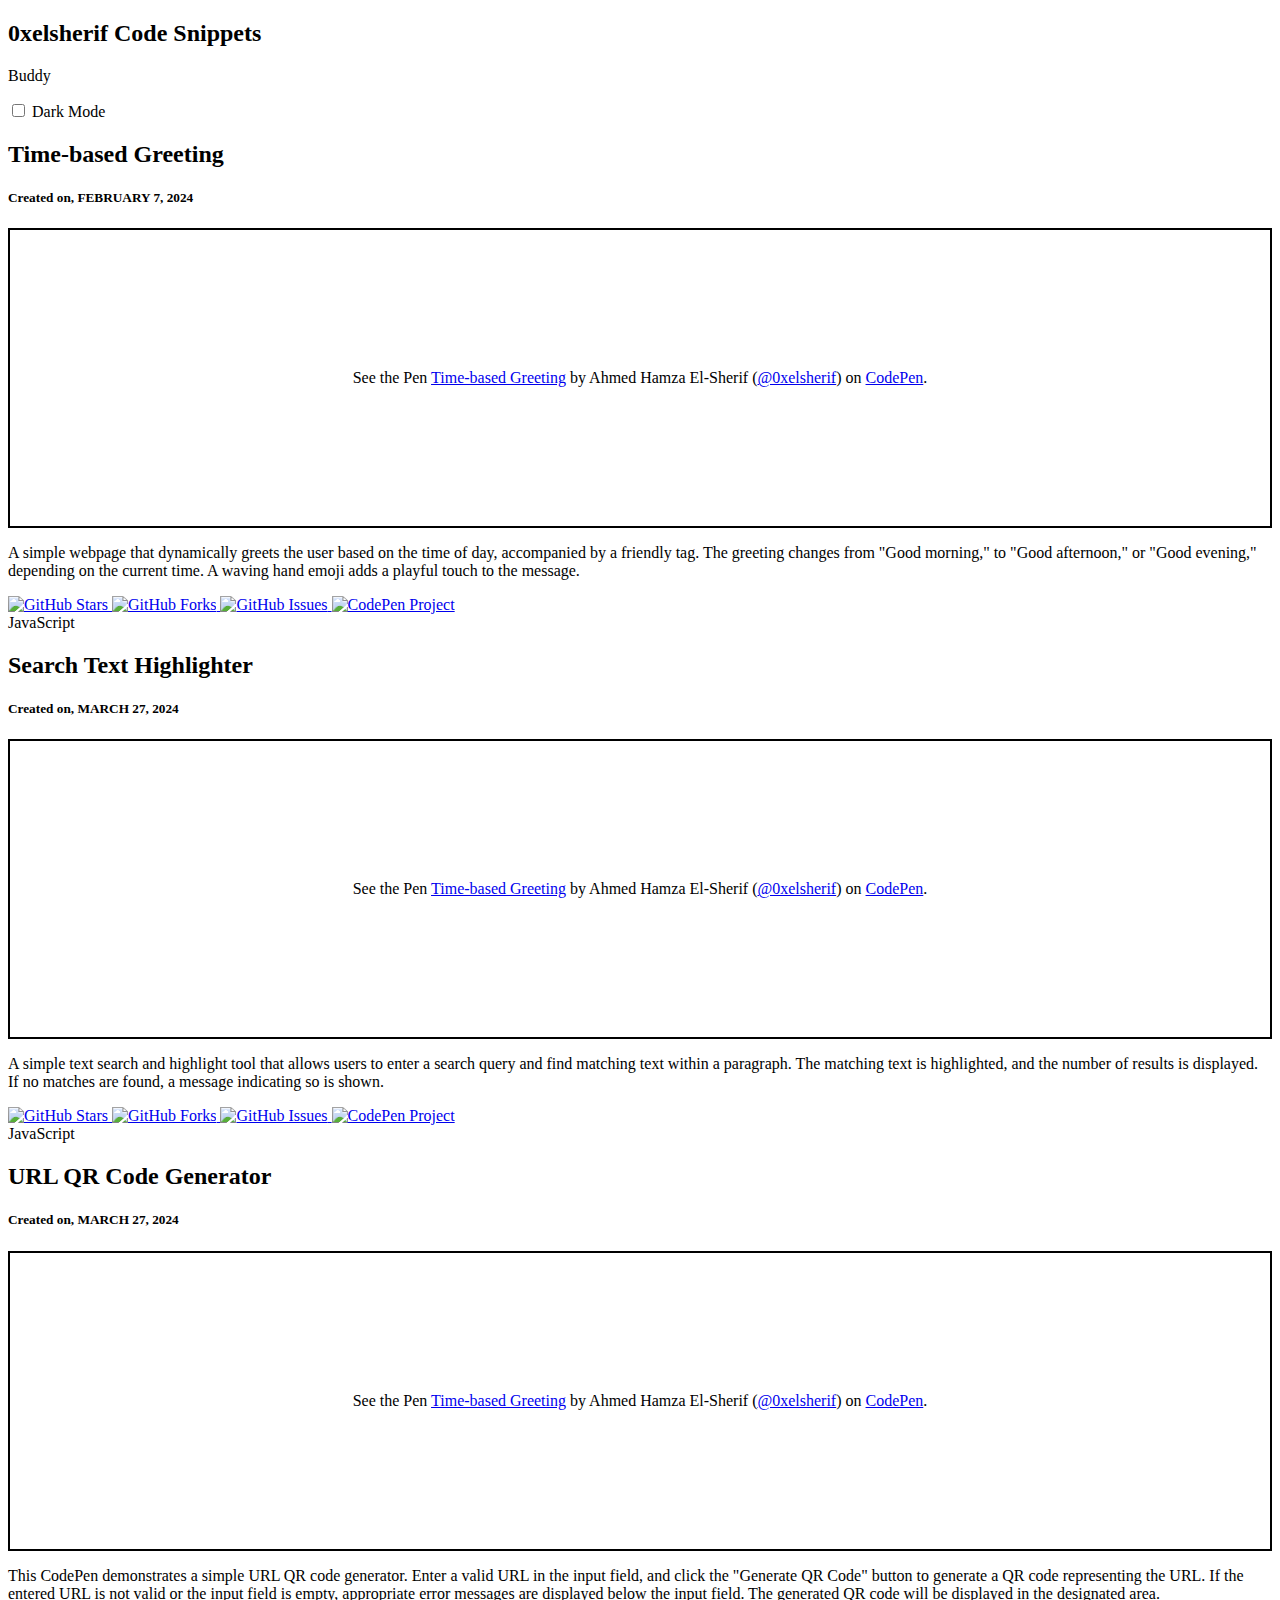
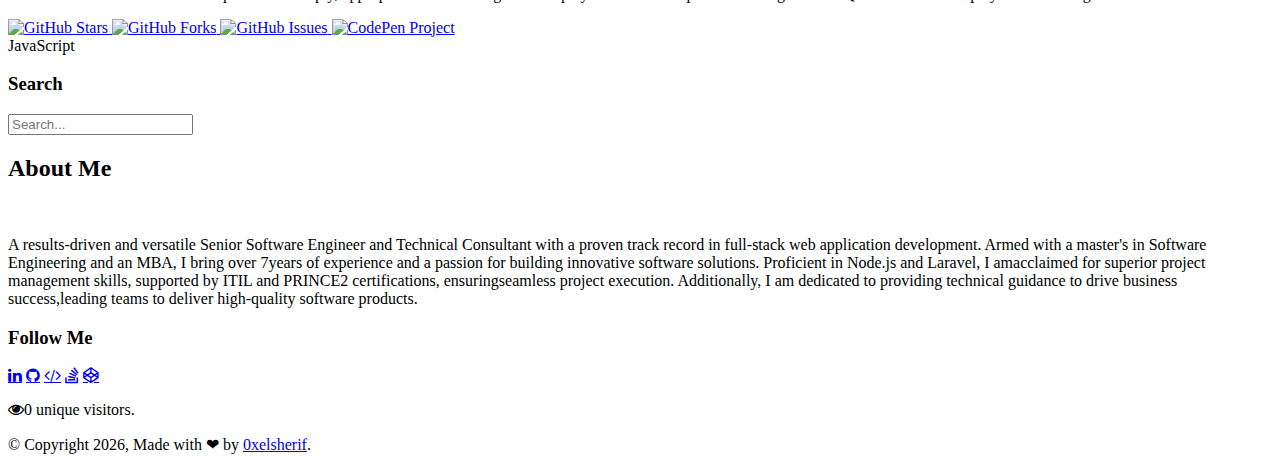
==== index.html @ b40c5d68 "links" ====
<!DOCTYPE html>
<html>
<head>
<meta name="viewport" content="width=device-width, initial-scale=1">
<link rel="stylesheet" href="styles.css">
<link rel="stylesheet" href="https://cdnjs.cloudflare.com/ajax/libs/font-awesome/4.7.0/css/font-awesome.min.css">
<title>0xelsherif - Code Snippets</title>
</head>
<body>

<div class="header">
  <h2>0xelsherif Code Snippets</h2>
  <div class="container">
    <div id="greeting-container">
      <p>
        <span id="greeting"></span>
        <span id="tag">Buddy</span>
      </p>
    </div>
    <div id="toggle-container">
      <label class="switch">
        <input type="checkbox" id="themeToggle">
        <span class="slider round"></span>
      </label>
      <span>Dark Mode</span>
    </div>
  </div>
</div>

<div class="row">
  <div class="leftcolumn">
    <div class="card">
      <h2>Time-based Greeting</h2>
      <h5>Created on, FEBRUARY 7, 2024</h5>
      <p class="codepen" data-height="300" data-default-tab="html,result" data-slug-hash="XWGBggP" data-user="0xelsherif" style="height: 300px; box-sizing: border-box; display: flex; align-items: center; justify-content: center; border: 2px solid; margin: 1em 0; padding: 1em;">
        <span>See the Pen <a href="https://codepen.io/0xelsherif/pen/XWGBggP">
        Time-based Greeting</a> by Ahmed Hamza El-Sherif (<a href="https://codepen.io/0xelsherif">@0xelsherif</a>)
        on <a href="https://codepen.io">CodePen</a>.</span>
      </p>
      
      <p>A simple webpage that dynamically greets the user based on the time of day, accompanied by a friendly tag. The greeting changes from "Good morning," to "Good afternoon," or "Good evening," depending on the current time. A waving hand emoji adds a playful touch to the message.</p>
      <div class="container">
        <div class="badge-container">
            <a href="https://github.com/0xelsherif/Time-based-Greeting">
                <img src="https://img.shields.io/github/stars/0xelsherif/Time-based-Greeting.svg?style=social&label=Star" alt="GitHub Stars">
            </a>
            <a href="https://github.com/0xelsherif/Time-based-Greeting">
                <img src="https://img.shields.io/github/forks/0xelsherif/Time-based-Greeting.svg?style=social&label=Fork" alt="GitHub Forks">
            </a>
            <a href="https://github.com/0xelsherif/Time-based-Greeting/issues">
              <img src="https://img.shields.io/github/issues/0xelsherif/Time-based-Greeting.svg?style=flat&label=Issues" alt="GitHub Issues">
            </a>
            <a href="https://codepen.io/0xelsherif/full/XWGBggP" target="_blank">
                <img src="https://img.shields.io/badge/CodePen-Project-blue?logo=codepen" alt="CodePen Project">
            </a>
        </div>
        <div class="flex items-center text-sm">
          <div class="w-3 h-3 rounded-full mr-1 bg-yellow-300 opacity-60"></div>
          <span class="text-base-content text-opacity-60">JavaScript</span>
        </div>
      </div>
    </div>
    <div class="card">
      <h2>Search Text Highlighter</h2>
      <h5>Created on, MARCH 27, 2024</h5>
      <p class="codepen" data-height="300" data-default-tab="html,result" data-slug-hash="ZEZJOLP" data-user="0xelsherif" style="height: 300px; box-sizing: border-box; display: flex; align-items: center; justify-content: center; border: 2px solid; margin: 1em 0; padding: 1em;">
        <span>See the Pen <a href="https://codepen.io/0xelsherif/pen/ZEZJOLP">
        Time-based Greeting</a> by Ahmed Hamza El-Sherif (<a href="https://codepen.io/0xelsherif">@0xelsherif</a>)
        on <a href="https://codepen.io">CodePen</a>.</span>
      </p>
      <p>A simple text search and highlight tool that allows users to enter a search query and find matching text within a paragraph. The matching text is highlighted, and the number of results is displayed. If no matches are found, a message indicating so is shown.</p>
      <div class="container">
          <div class="badge-container">
              <a href="https://github.com/0xelsherif/Search-Text-Highlighter">
                  <img src="https://img.shields.io/github/stars/0xelsherif/Search-Text-Highlighter.svg?style=social&label=Star" alt="GitHub Stars">
              </a>
              <a href="https://github.com/0xelsherif/Search-Text-Highlighter">
                  <img src="https://img.shields.io/github/forks/0xelsherif/Search-Text-Highlighter.svg?style=social&label=Fork" alt="GitHub Forks">
              </a>
              <a href="https://github.com/0xelsherif/Search-Text-Highlighter/issues">
                <img src="https://img.shields.io/github/issues/0xelsherif/Search-Text-Highlighter.svg?style=flat&label=Issues" alt="GitHub Issues">
              </a>
              <a href="https://codepen.io/0xelsherif/full/ZEZJOLP" target="_blank">
                  <img src="https://img.shields.io/badge/CodePen-Project-blue?logo=codepen" alt="CodePen Project">
              </a>
          </div>
          <div class="flex items-center text-sm">
            <div class="w-3 h-3 rounded-full mr-1 bg-yellow-300 opacity-60"></div>
            <span class="text-base-content text-opacity-60">JavaScript</span>
          </div>
      </div>
    </div>
    <div class="card">
      <h2>URL QR Code Generator</h2>
      <h5>Created on, MARCH 27, 2024</h5>
      <p class="codepen" data-height="300" data-default-tab="html,result" data-slug-hash="poBrEPJ" data-user="0xelsherif" style="height: 300px; box-sizing: border-box; display: flex; align-items: center; justify-content: center; border: 2px solid; margin: 1em 0; padding: 1em;">
        <span>See the Pen <a href="https://codepen.io/0xelsherif/pen/poBrEPJ">
        Time-based Greeting</a> by Ahmed Hamza El-Sherif (<a href="https://codepen.io/0xelsherif">@0xelsherif</a>)
        on <a href="https://codepen.io">CodePen</a>.</span>
      </p>
      <p>This CodePen demonstrates a simple URL QR code generator. Enter a valid URL in the input field, and click the "Generate QR Code" button to generate a QR code representing the URL. If the entered URL is not valid or the input field is empty, appropriate error messages are displayed below the input field. The generated QR code will be displayed in the designated area.</p>
      <div class="container">
        <div class="badge-container">
          <a href="https://github.com/0xelsherif/URL-QR-Code-Generator">
            <img src="https://img.shields.io/github/stars/0xelsherif/URL-QR-Code-Generator.svg?style=social&label=Star" alt="GitHub Stars">
          </a>
          <a href="https://github.com/0xelsherif/URL-QR-Code-Generator">
              <img src="https://img.shields.io/github/forks/0xelsherif/URL-QR-Code-Generator.svg?style=social&label=Fork" alt="GitHub Forks">
          </a>
          <a href="https://github.com/0xelsherif/URL-QR-Code-Generator/issues">
              <img src="https://img.shields.io/github/issues/0xelsherif/URL-QR-Code-Generator.svg?style=flat&label=Issues" alt="GitHub Issues">
          </a>
          <a href="https://codepen.io/0xelsherif/full/poBrEPJ" target="_blank">
              <img src="https://img.shields.io/badge/CodePen-Project-blue?logo=codepen" alt="CodePen Project">
          </a>
        </div>
        <div class="flex items-center text-sm">
          <div class="w-3 h-3 rounded-full mr-1 bg-yellow-300 opacity-60"></div>
          <span class="text-base-content text-opacity-60">JavaScript</span>
        </div>
      </div>
    </div>
  </div>
  <div class="rightcolumn">
    <div class="card">
      <h3>Search</h3>
      <input type="text" id="searchInput" placeholder="Search...">
                  
    </div>
    <div class="card">
        <h2>About Me</h2>
        <div class="fakeimg"><img src="https://media.giphy.com/media/v1.Y2lkPTc5MGI3NjExODFrcG9lbWQ3NW1zeXkxcHN2ZWJtejlzcWh1eWowc3RlbHhhZ3FncSZlcD12MV9pbnRlcm5hbF9naWZfYnlfaWQmY3Q9Zw/gVlgj80ZLp9yo/giphy.gif" alt=""></div>
        <p>A results-driven and versatile Senior Software Engineer and Technical Consultant with a proven track record in full-stack web application development. Armed with a master's in Software Engineering and an MBA, I bring over 7years of experience and a passion for building innovative software solutions. Proficient in Node.js and Laravel, I amacclaimed for superior project management skills, supported by ITIL and PRINCE2 certifications, ensuringseamless project execution. Additionally, I am dedicated to providing technical guidance to drive business success,leading teams to deliver high-quality software products.</p>
    </div>
    <div class="card">
      <h3>Follow Me</h3>
      <div class="socialmediaicons">
        <a href="https://www.linkedin.com/in/0xelsherif/" class="fa fa-linkedin"></a>
        <a href="https://github.com/0xelsherif" class="fa fa-github"></a>
        <a href="https://www.hackerrank.com/profile/0xelsherif" class="fa fa-code"></a>
        <a href="https://stackoverflow.com/users/23931990/0xelsherif" class="fa fa-stack-overflow"></a>
        <a href="https://codepen.io/0xelsherif" class="fa fa-codepen"></a>
        
      </div>
      
    </div>
    <div class="centered">
        <p><i class="fa fa-eye"></i><span id="uniqueVisitors">0</span>&nbsp;unique visitors.</p>
    </div>
  </div>
</div>

<div class="footer">
  © Copyright <script>document.write(new Date().getFullYear())</script>, Made with
            <span class="text-gray">
              &#10084;
            </span> by <a href="https://github.com/0xelsherif" target="_blank">0xelsherif</a>.
</div>
<script src="app.js"></script>
<script async src="https://cpwebassets.codepen.io/assets/embed/ei.js"></script>
<script data-name="BMC-Widget" data-cfasync="false" src="https://cdnjs.buymeacoffee.com/1.0.0/widget.prod.min.js" data-id="0xelsherif" data-description="Support me on Buy me a coffee!" data-message="" data-color="#ff6600" data-position="Right" data-x_margin="18" data-y_margin="18"></script>

</body>
</html>
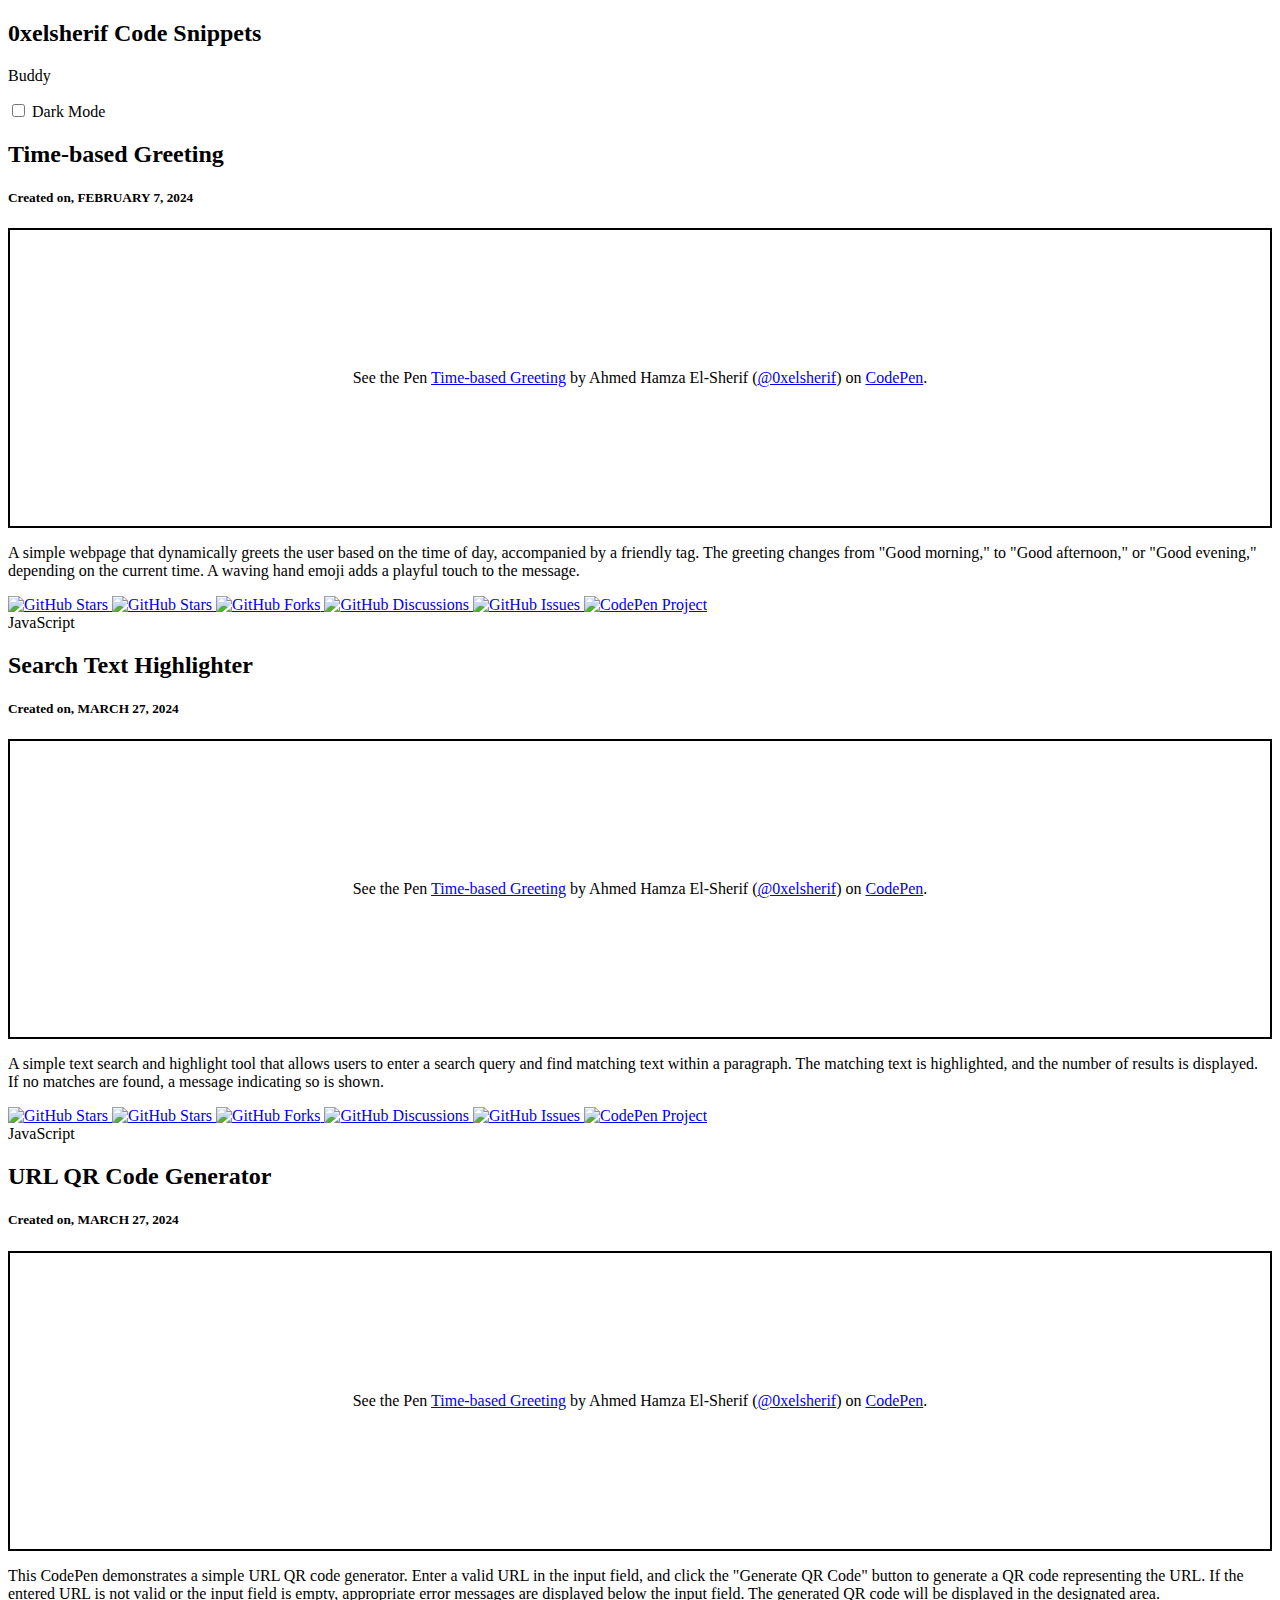
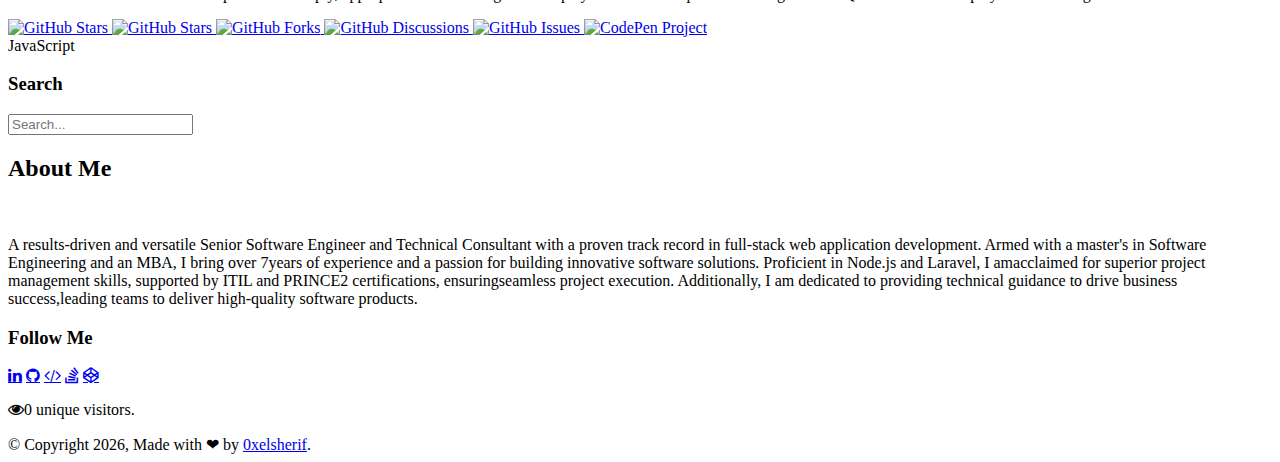
==== commit 96b3b065: "fix buttons" ====
--- a/index.html
+++ b/index.html
@@ -42,13 +42,19 @@
       <div class="container">
         <div class="badge-container">
             <a href="https://github.com/0xelsherif/Time-based-Greeting">
-                <img src="https://img.shields.io/github/stars/0xelsherif/Time-based-Greeting.svg?style=social&label=Star" alt="GitHub Stars">
+              <img src="https://img.shields.io/github/stars/0xelsherif/Time-based-Greeting.svg?style=social&label=Watch" alt="GitHub Stars">
+            </a>
+            <a href="https://github.com/0xelsherif/Time-based-Greeting">
+              <img src="https://img.shields.io/github/stars/0xelsherif/Time-based-Greeting.svg?style=social&label=Star" alt="GitHub Stars">
             </a>
             <a href="https://github.com/0xelsherif/Time-based-Greeting">
                 <img src="https://img.shields.io/github/forks/0xelsherif/Time-based-Greeting.svg?style=social&label=Fork" alt="GitHub Forks">
             </a>
+            <a href="https://github.com/0xelsherif/Time-based-Greeting/discussions">
+              <img src="https://img.shields.io/github/discussions/0xelsherif/Time-based-Greeting.svg?style=social&label=Discuss" alt="GitHub Discussions">
+            </a>
             <a href="https://github.com/0xelsherif/Time-based-Greeting/issues">
-              <img src="https://img.shields.io/github/issues/0xelsherif/Time-based-Greeting.svg?style=flat&label=Issues" alt="GitHub Issues">
+                <img src="https://img.shields.io/github/issues/0xelsherif/Time-based-Greeting.svg?style=social&label=Issues" alt="GitHub Issues">
             </a>
             <a href="https://codepen.io/0xelsherif/full/XWGBggP" target="_blank">
                 <img src="https://img.shields.io/badge/CodePen-Project-blue?logo=codepen" alt="CodePen Project">
@@ -71,18 +77,24 @@
       <p>A simple text search and highlight tool that allows users to enter a search query and find matching text within a paragraph. The matching text is highlighted, and the number of results is displayed. If no matches are found, a message indicating so is shown.</p>
       <div class="container">
           <div class="badge-container">
-              <a href="https://github.com/0xelsherif/Search-Text-Highlighter">
-                  <img src="https://img.shields.io/github/stars/0xelsherif/Search-Text-Highlighter.svg?style=social&label=Star" alt="GitHub Stars">
-              </a>
-              <a href="https://github.com/0xelsherif/Search-Text-Highlighter">
-                  <img src="https://img.shields.io/github/forks/0xelsherif/Search-Text-Highlighter.svg?style=social&label=Fork" alt="GitHub Forks">
-              </a>
-              <a href="https://github.com/0xelsherif/Search-Text-Highlighter/issues">
-                <img src="https://img.shields.io/github/issues/0xelsherif/Search-Text-Highlighter.svg?style=flat&label=Issues" alt="GitHub Issues">
-              </a>
-              <a href="https://codepen.io/0xelsherif/full/ZEZJOLP" target="_blank">
-                  <img src="https://img.shields.io/badge/CodePen-Project-blue?logo=codepen" alt="CodePen Project">
-              </a>
+            <a href="https://github.com/0xelsherif/Search-Text-Highlighter">
+              <img src="https://img.shields.io/github/stars/0xelsherif/Search-Text-Highlighter.svg?style=social&label=Watch" alt="GitHub Stars">
+            </a>
+            <a href="https://github.com/0xelsherif/Search-Text-Highlighter">
+              <img src="https://img.shields.io/github/stars/0xelsherif/Search-Text-Highlighter.svg?style=social&label=Star" alt="GitHub Stars">
+            </a>
+            <a href="https://github.com/0xelsherif/Search-Text-Highlighter">
+                <img src="https://img.shields.io/github/forks/0xelsherif/Search-Text-Highlighter.svg?style=social&label=Fork" alt="GitHub Forks">
+            </a>
+            <a href="https://github.com/0xelsherif/Search-Text-Highlighter/discussions">
+              <img src="https://img.shields.io/github/discussions/0xelsherif/Search-Text-Highlighter.svg?style=social&label=Discuss" alt="GitHub Discussions">
+            </a>
+            <a href="https://github.com/0xelsherif/Search-Text-Highlighter/issues">
+                <img src="https://img.shields.io/github/issues/0xelsherif/Search-Text-Highlighter.svg?style=social&label=Issues" alt="GitHub Issues">
+            </a>
+            <a href="https://codepen.io/0xelsherif/full/ZEZJOLP" target="_blank">
+                <img src="https://img.shields.io/badge/CodePen-Project-blue?logo=codepen" alt="CodePen Project">
+            </a>
           </div>
           <div class="flex items-center text-sm">
             <div class="w-3 h-3 rounded-full mr-1 bg-yellow-300 opacity-60"></div>
@@ -102,13 +114,19 @@
       <div class="container">
         <div class="badge-container">
           <a href="https://github.com/0xelsherif/URL-QR-Code-Generator">
+            <img src="https://img.shields.io/github/stars/0xelsherif/URL-QR-Code-Generator.svg?style=social&label=Watch" alt="GitHub Stars">
+          </a>
+          <a href="https://github.com/0xelsherif/URL-QR-Code-Generator">
             <img src="https://img.shields.io/github/stars/0xelsherif/URL-QR-Code-Generator.svg?style=social&label=Star" alt="GitHub Stars">
           </a>
           <a href="https://github.com/0xelsherif/URL-QR-Code-Generator">
               <img src="https://img.shields.io/github/forks/0xelsherif/URL-QR-Code-Generator.svg?style=social&label=Fork" alt="GitHub Forks">
           </a>
+          <a href="https://github.com/0xelsherif/URL-QR-Code-Generator/discussions">
+            <img src="https://img.shields.io/github/discussions/0xelsherif/URL-QR-Code-Generator.svg?style=social&label=Discuss" alt="GitHub Discussions">
+          </a>
           <a href="https://github.com/0xelsherif/URL-QR-Code-Generator/issues">
-              <img src="https://img.shields.io/github/issues/0xelsherif/URL-QR-Code-Generator.svg?style=flat&label=Issues" alt="GitHub Issues">
+              <img src="https://img.shields.io/github/issues/0xelsherif/URL-QR-Code-Generator.svg?style=social&label=Issues" alt="GitHub Issues">
           </a>
           <a href="https://codepen.io/0xelsherif/full/poBrEPJ" target="_blank">
               <img src="https://img.shields.io/badge/CodePen-Project-blue?logo=codepen" alt="CodePen Project">
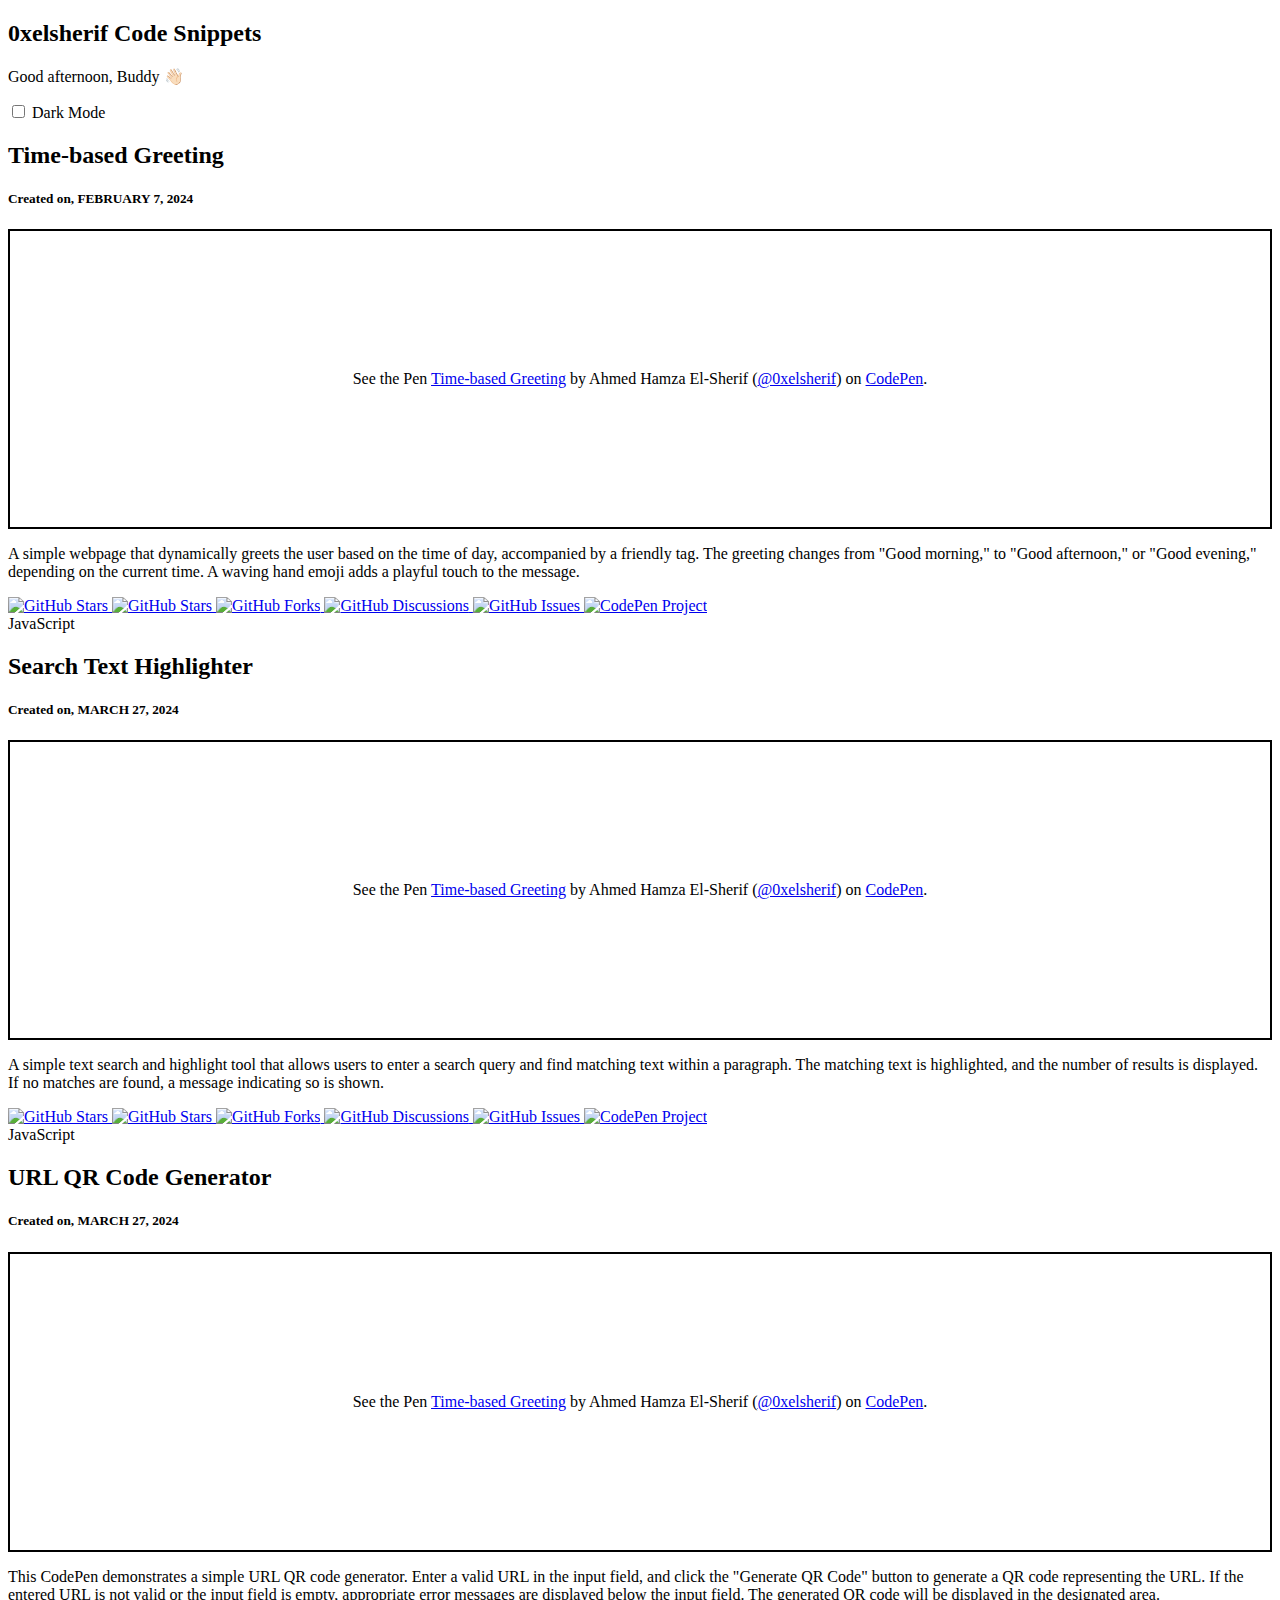
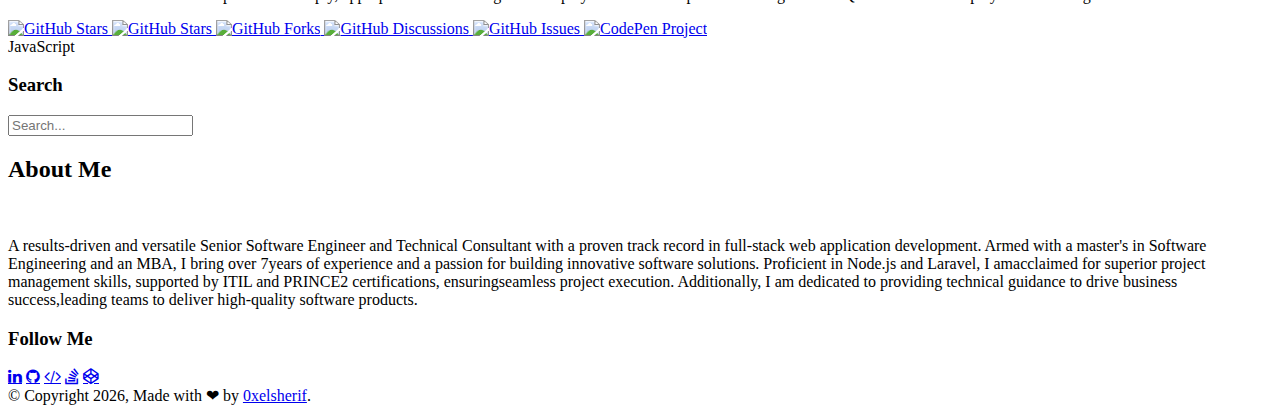
==== commit 04b68fc9: "tracking code" ====
--- a/index.html
+++ b/index.html
@@ -162,9 +162,7 @@
       </div>
       
     </div>
-    <div class="centered">
-        <p><i class="fa fa-eye"></i><span id="uniqueVisitors">0</span>&nbsp;unique visitors.</p>
-    </div>
+    
   </div>
 </div>
 
@@ -177,6 +175,12 @@
 <script src="app.js"></script>
 <script async src="https://cpwebassets.codepen.io/assets/embed/ei.js"></script>
 <script data-name="BMC-Widget" data-cfasync="false" src="https://cdnjs.buymeacoffee.com/1.0.0/widget.prod.min.js" data-id="0xelsherif" data-description="Support me on Buy me a coffee!" data-message="" data-color="#ff6600" data-position="Right" data-x_margin="18" data-y_margin="18"></script>
-
+<script type="text/javascript">
+  (function(c,l,a,r,i,t,y){
+      c[a]=c[a]||function(){(c[a].q=c[a].q||[]).push(arguments)};
+      t=l.createElement(r);t.async=1;t.src="https://www.clarity.ms/tag/"+i;
+      y=l.getElementsByTagName(r)[0];y.parentNode.insertBefore(t,y);
+  })(window, document, "clarity", "script", "lqbt8k5pn0");
+</script>
 </body>
 </html>
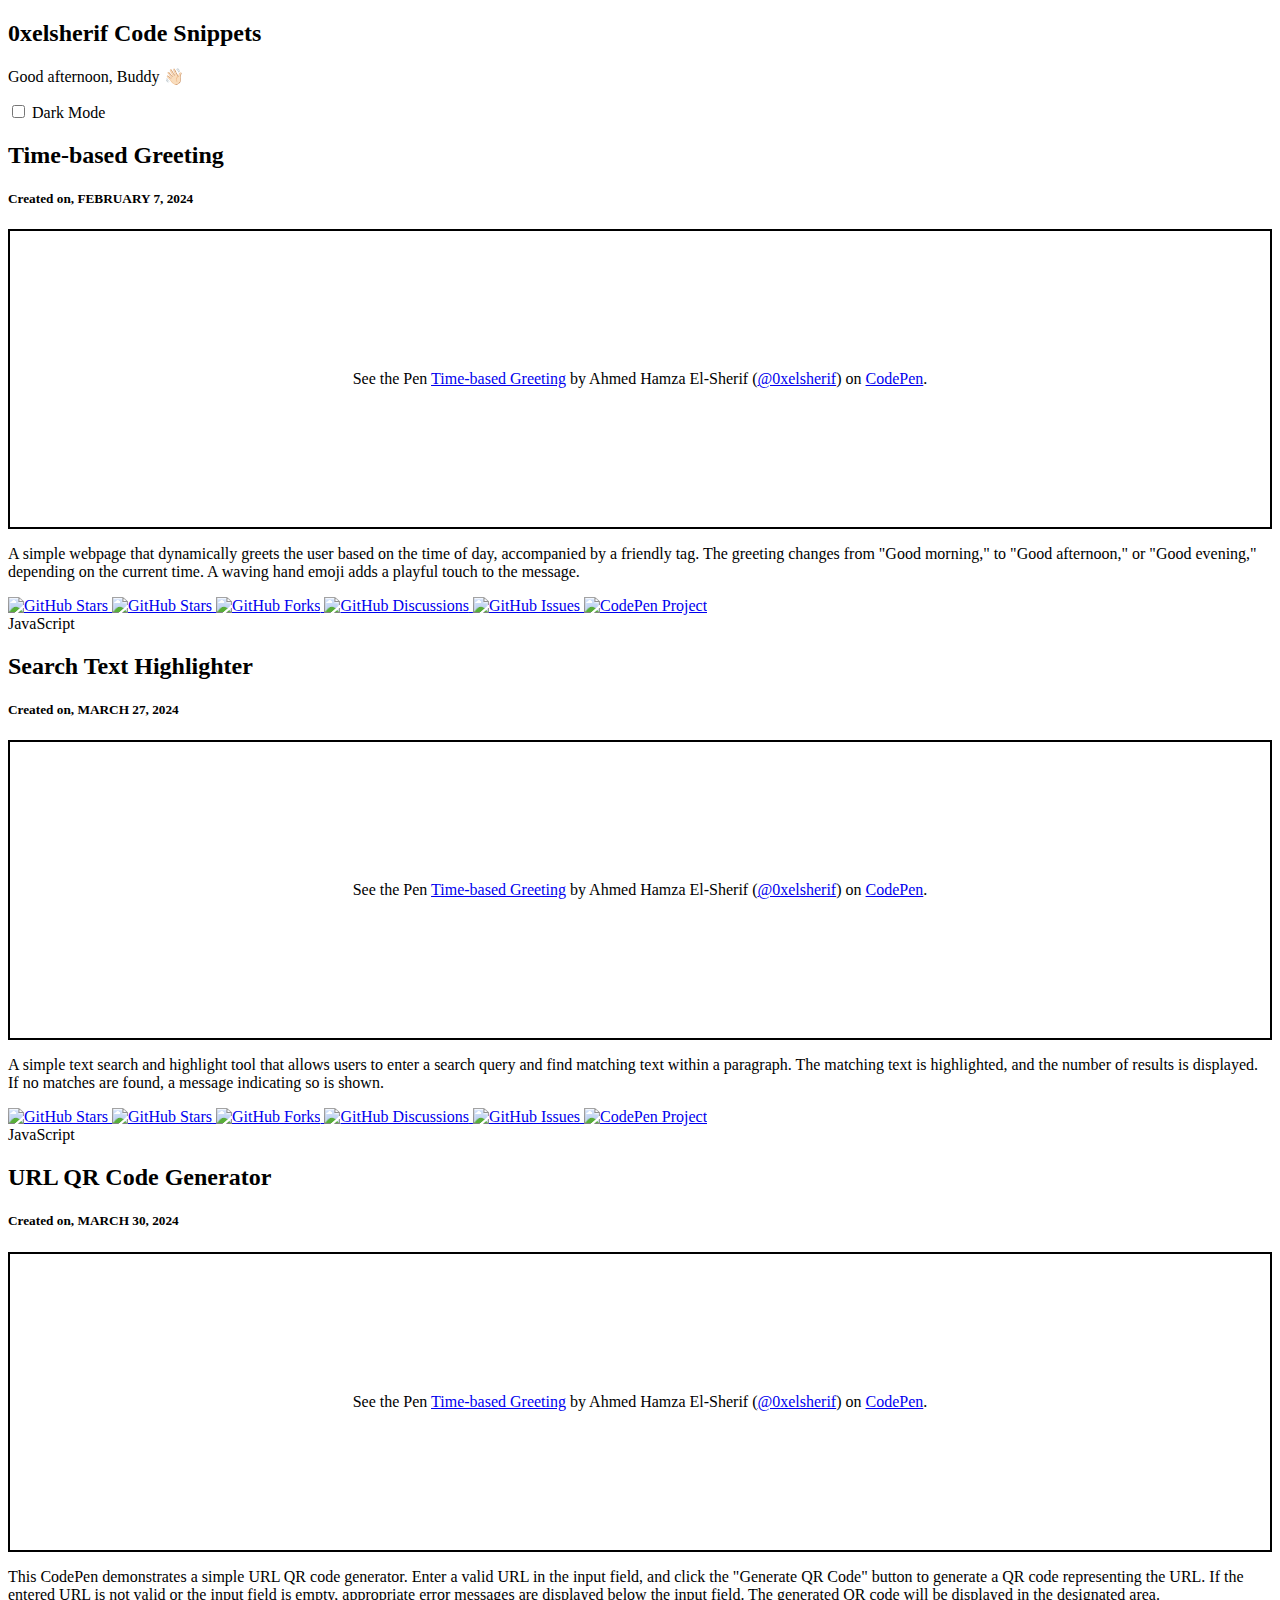
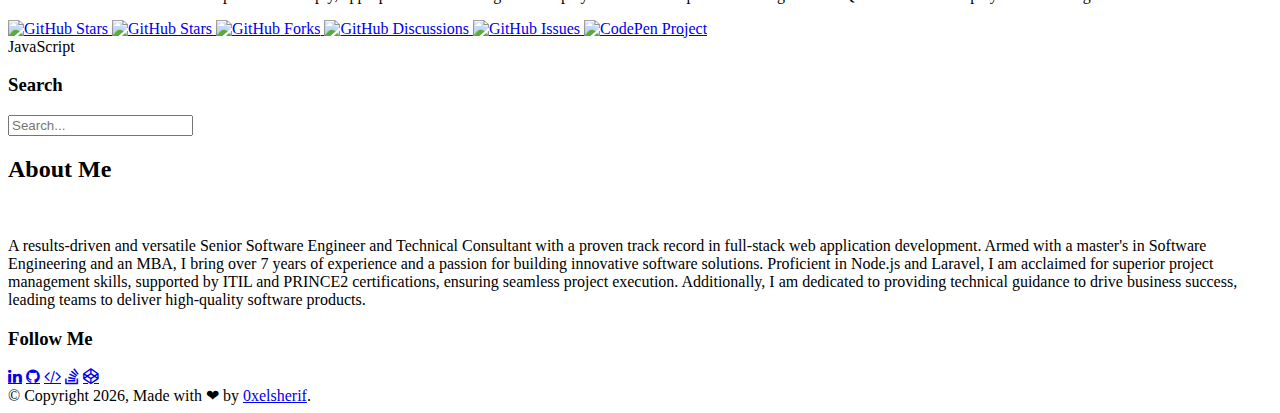
==== commit 4f6fcc13: "index" ====
--- a/index.html
+++ b/index.html
@@ -1,10 +1,27 @@
 <!DOCTYPE html>
-<html>
+<html lang="en">
 <head>
-<meta name="viewport" content="width=device-width, initial-scale=1">
-<link rel="stylesheet" href="styles.css">
-<link rel="stylesheet" href="https://cdnjs.cloudflare.com/ajax/libs/font-awesome/4.7.0/css/font-awesome.min.css">
-<title>0xelsherif - Code Snippets</title>
+  <meta name="viewport" content="width=device-width, initial-scale=1">
+  <meta name="description" content="0xelsherif's Code Snippets - Find useful code snippets and projects by Ahmed Hamza El-Sherif.">
+  <meta name="keywords" content="code snippets, web development, JavaScript, HTML, CSS">
+  <meta name="author" content="Ahmed Hamza El-Sherif">
+  <meta name="robots" content="index, follow">
+  <!-- Open Graph Meta Tags -->
+  <meta property="og:title" content="0xelsherif - Code Snippets">
+  <meta property="og:description" content="Find useful code snippets and projects by Ahmed Hamza El-Sherif.">
+  <meta property="og:image" content="https://avatars.githubusercontent.com/u/119296268?v=4?s=400"> <!-- Replace with your image URL -->
+  <meta property="og:url" content="https://0xelsherif.github.io/snippets"> <!-- Replace with your website URL -->
+  <meta property="og:type" content="website">
+  <!-- Twitter Card Meta Tags -->
+  <!-- <meta name="twitter:card" content="summary_large_image"> -->
+  <meta name="twitter:title" content="0xelsherif - Code Snippets">
+  <meta name="twitter:description" content="Find useful code snippets and projects by Ahmed Hamza El-Sherif.">
+  <meta name="twitter:image" content="https://avatars.githubusercontent.com/u/119296268?v=4?s=400">
+  <link rel="canonical" href="https://0xelsherif.github.io/snippets">
+  <link rel="icon" href="favicon.ico" type="image/x-icon">
+  <link rel="stylesheet" href="styles.css">
+  <link rel="stylesheet" href="https://cdnjs.cloudflare.com/ajax/libs/font-awesome/4.7.0/css/font-awesome.min.css">
+  <title>0xelsherif - Code Snippets</title>
 </head>
 <body>
 
@@ -104,7 +121,7 @@
     </div>
     <div class="card">
       <h2>URL QR Code Generator</h2>
-      <h5>Created on, MARCH 27, 2024</h5>
+      <h5>Created on, MARCH 30, 2024</h5>
       <p class="codepen" data-height="300" data-default-tab="html,result" data-slug-hash="poBrEPJ" data-user="0xelsherif" style="height: 300px; box-sizing: border-box; display: flex; align-items: center; justify-content: center; border: 2px solid; margin: 1em 0; padding: 1em;">
         <span>See the Pen <a href="https://codepen.io/0xelsherif/pen/poBrEPJ">
         Time-based Greeting</a> by Ahmed Hamza El-Sherif (<a href="https://codepen.io/0xelsherif">@0xelsherif</a>)
@@ -148,7 +165,7 @@
     <div class="card">
         <h2>About Me</h2>
         <div class="fakeimg"><img src="https://media.giphy.com/media/v1.Y2lkPTc5MGI3NjExODFrcG9lbWQ3NW1zeXkxcHN2ZWJtejlzcWh1eWowc3RlbHhhZ3FncSZlcD12MV9pbnRlcm5hbF9naWZfYnlfaWQmY3Q9Zw/gVlgj80ZLp9yo/giphy.gif" alt=""></div>
-        <p>A results-driven and versatile Senior Software Engineer and Technical Consultant with a proven track record in full-stack web application development. Armed with a master's in Software Engineering and an MBA, I bring over 7years of experience and a passion for building innovative software solutions. Proficient in Node.js and Laravel, I amacclaimed for superior project management skills, supported by ITIL and PRINCE2 certifications, ensuringseamless project execution. Additionally, I am dedicated to providing technical guidance to drive business success,leading teams to deliver high-quality software products.</p>
+        <p>A results-driven and versatile Senior Software Engineer and Technical Consultant with a proven track record in full-stack web application development. Armed with a master's in Software Engineering and an MBA, I bring over 7 years of experience and a passion for building innovative software solutions. Proficient in Node.js and Laravel, I am acclaimed for superior project management skills, supported by ITIL and PRINCE2 certifications, ensuring seamless project execution. Additionally, I am dedicated to providing technical guidance to drive business success, leading teams to deliver high-quality software products.</p>
     </div>
     <div class="card">
       <h3>Follow Me</h3>
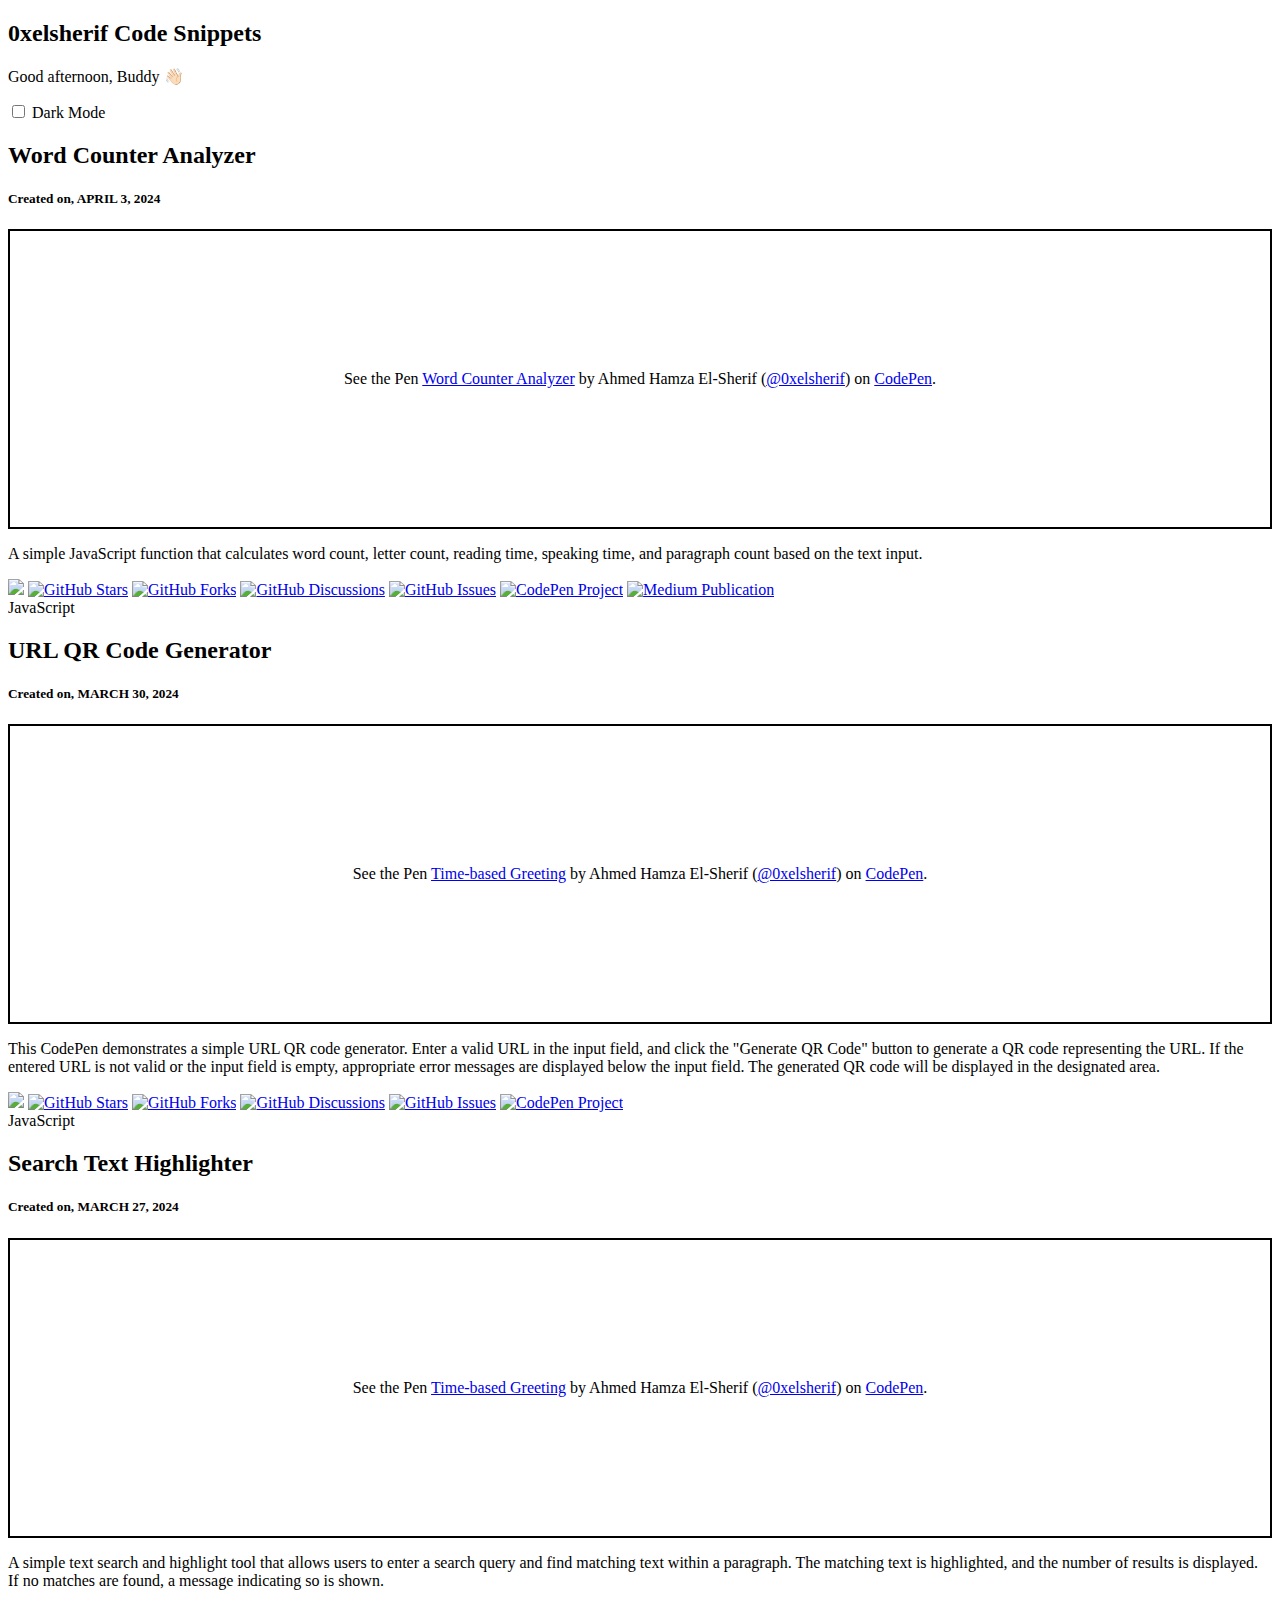
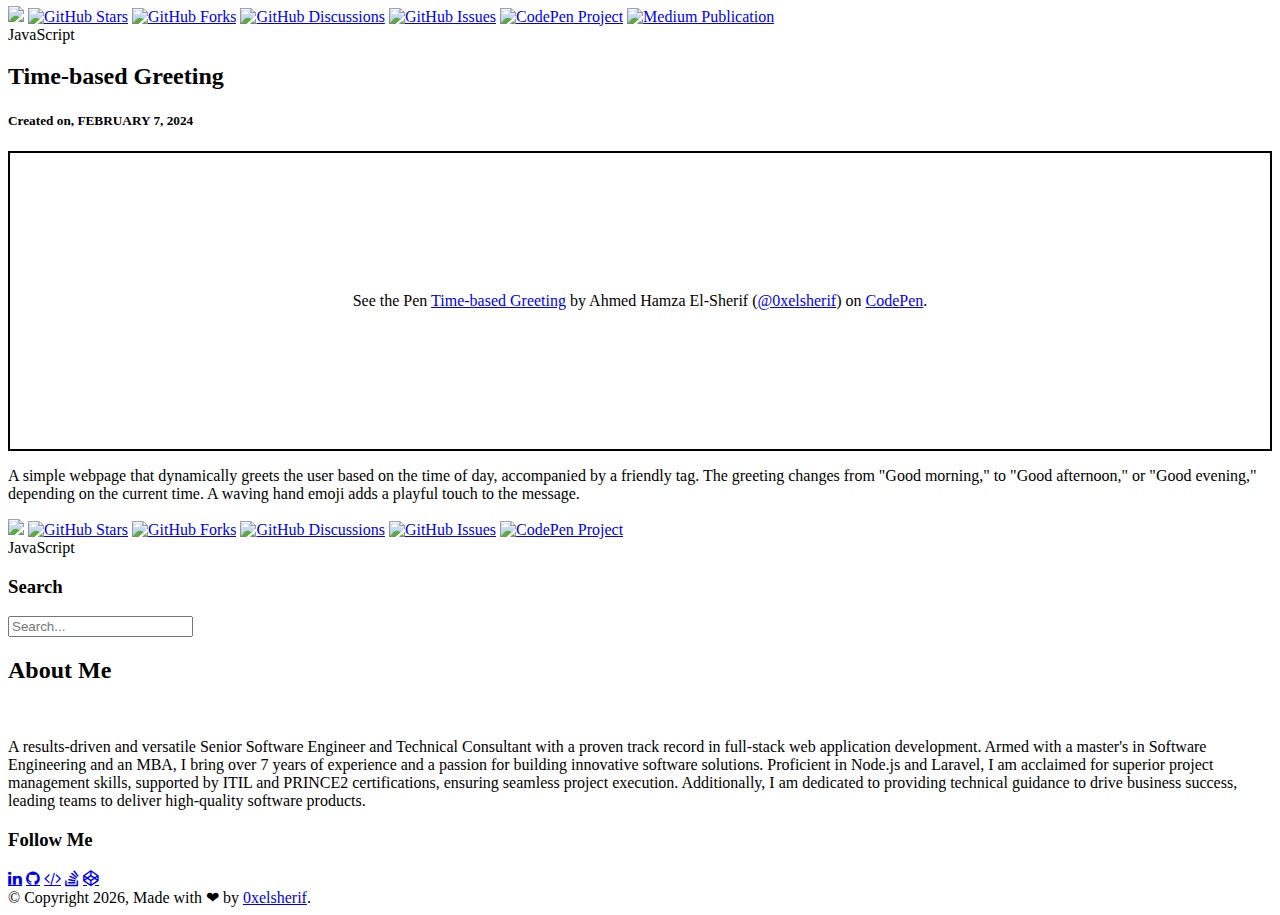
==== commit dc060d2d: "trackingcode" ====
--- a/index.html
+++ b/index.html
@@ -9,8 +9,8 @@
   <!-- Open Graph Meta Tags -->
   <meta property="og:title" content="0xelsherif - Code Snippets">
   <meta property="og:description" content="Find useful code snippets and projects by Ahmed Hamza El-Sherif.">
-  <meta property="og:image" content="https://avatars.githubusercontent.com/u/119296268?v=4?s=400"> <!-- Replace with your image URL -->
-  <meta property="og:url" content="https://0xelsherif.github.io/snippets"> <!-- Replace with your website URL -->
+  <meta property="og:image" content="https://avatars.githubusercontent.com/u/119296268?v=4?s=400"> 
+  <meta property="og:url" content="https://0xelsherif.github.io/snippets"> 
   <meta property="og:type" content="website">
   <!-- Twitter Card Meta Tags -->
   <!-- <meta name="twitter:card" content="summary_large_image"> -->
@@ -25,179 +25,180 @@
 </head>
 <body>
 
-<div class="header">
-  <h2>0xelsherif Code Snippets</h2>
-  <div class="container">
-    <div id="greeting-container">
-      <p>
-        <span id="greeting"></span>
-        <span id="tag">Buddy</span>
-      </p>
-    </div>
-    <div id="toggle-container">
-      <label class="switch">
-        <input type="checkbox" id="themeToggle">
-        <span class="slider round"></span>
-      </label>
-      <span>Dark Mode</span>
+  <div class="header">
+    <h2>0xelsherif Code Snippets</h2>
+    <div class="container">
+      <div id="greeting-container">
+        <p>
+          <span id="greeting"></span>
+          <span id="tag">Buddy</span>
+        </p>
+      </div>
+      <div id="toggle-container">
+        <label class="switch">
+          <input type="checkbox" id="themeToggle">
+          <span class="slider round"></span>
+        </label>
+        <span>Dark Mode</span>
+      </div>
     </div>
   </div>
-</div>
 
-<div class="row">
-  <div class="leftcolumn">
-    <div class="card">
-      <h2>Time-based Greeting</h2>
-      <h5>Created on, FEBRUARY 7, 2024</h5>
-      <p class="codepen" data-height="300" data-default-tab="html,result" data-slug-hash="XWGBggP" data-user="0xelsherif" style="height: 300px; box-sizing: border-box; display: flex; align-items: center; justify-content: center; border: 2px solid; margin: 1em 0; padding: 1em;">
-        <span>See the Pen <a href="https://codepen.io/0xelsherif/pen/XWGBggP">
-        Time-based Greeting</a> by Ahmed Hamza El-Sherif (<a href="https://codepen.io/0xelsherif">@0xelsherif</a>)
-        on <a href="https://codepen.io">CodePen</a>.</span>
-      </p>
-      
-      <p>A simple webpage that dynamically greets the user based on the time of day, accompanied by a friendly tag. The greeting changes from "Good morning," to "Good afternoon," or "Good evening," depending on the current time. A waving hand emoji adds a playful touch to the message.</p>
-      <div class="container">
-        <div class="badge-container">
-            <a href="https://github.com/0xelsherif/Time-based-Greeting">
-              <img src="https://img.shields.io/github/stars/0xelsherif/Time-based-Greeting.svg?style=social&label=Watch" alt="GitHub Stars">
-            </a>
-            <a href="https://github.com/0xelsherif/Time-based-Greeting">
-              <img src="https://img.shields.io/github/stars/0xelsherif/Time-based-Greeting.svg?style=social&label=Star" alt="GitHub Stars">
-            </a>
-            <a href="https://github.com/0xelsherif/Time-based-Greeting">
-                <img src="https://img.shields.io/github/forks/0xelsherif/Time-based-Greeting.svg?style=social&label=Fork" alt="GitHub Forks">
-            </a>
-            <a href="https://github.com/0xelsherif/Time-based-Greeting/discussions">
-              <img src="https://img.shields.io/github/discussions/0xelsherif/Time-based-Greeting.svg?style=social&label=Discuss" alt="GitHub Discussions">
-            </a>
-            <a href="https://github.com/0xelsherif/Time-based-Greeting/issues">
-                <img src="https://img.shields.io/github/issues/0xelsherif/Time-based-Greeting.svg?style=social&label=Issues" alt="GitHub Issues">
-            </a>
-            <a href="https://codepen.io/0xelsherif/full/XWGBggP" target="_blank">
-                <img src="https://img.shields.io/badge/CodePen-Project-blue?logo=codepen" alt="CodePen Project">
-            </a>
-        </div>
-        <div class="flex items-center text-sm">
-          <div class="w-3 h-3 rounded-full mr-1 bg-yellow-300 opacity-60"></div>
-          <span class="text-base-content text-opacity-60">JavaScript</span>
-        </div>
-      </div>
-    </div>
-    <div class="card">
-      <h2>Search Text Highlighter</h2>
-      <h5>Created on, MARCH 27, 2024</h5>
-      <p class="codepen" data-height="300" data-default-tab="html,result" data-slug-hash="ZEZJOLP" data-user="0xelsherif" style="height: 300px; box-sizing: border-box; display: flex; align-items: center; justify-content: center; border: 2px solid; margin: 1em 0; padding: 1em;">
-        <span>See the Pen <a href="https://codepen.io/0xelsherif/pen/ZEZJOLP">
-        Time-based Greeting</a> by Ahmed Hamza El-Sherif (<a href="https://codepen.io/0xelsherif">@0xelsherif</a>)
-        on <a href="https://codepen.io">CodePen</a>.</span>
-      </p>
-      <p>A simple text search and highlight tool that allows users to enter a search query and find matching text within a paragraph. The matching text is highlighted, and the number of results is displayed. If no matches are found, a message indicating so is shown.</p>
-      <div class="container">
+  <div class="row">
+    <div class="leftcolumn">
+      <div class="card">
+        <h2>Word Counter Analyzer</h2>
+        <h5>Created on, APRIL 3, 2024</h5>
+        <p class="codepen" data-height="300" data-default-tab="html,result" data-slug-hash="dyLJWRd" data-user="0xelsherif" style="height: 300px; box-sizing: border-box; display: flex; align-items: center; justify-content: center; border: 2px solid; margin: 1em 0; padding: 1em;">
+          <span>See the Pen <a href="https://codepen.io/0xelsherif/pen/dyLJWRd">
+          Word Counter Analyzer</a> by Ahmed Hamza El-Sherif (<a href="https://codepen.io/0xelsherif">@0xelsherif</a>)
+          on <a href="https://codepen.io">CodePen</a>.</span>
+        </p>
+        
+        <p>A simple JavaScript function that calculates word count, letter count, reading time, speaking time, and paragraph count based on the text input.</p>
+        <div class="container">
           <div class="badge-container">
-            <a href="https://github.com/0xelsherif/Search-Text-Highlighter">
-              <img src="https://img.shields.io/github/stars/0xelsherif/Search-Text-Highlighter.svg?style=social&label=Watch" alt="GitHub Stars">
-            </a>
-            <a href="https://github.com/0xelsherif/Search-Text-Highlighter">
-              <img src="https://img.shields.io/github/stars/0xelsherif/Search-Text-Highlighter.svg?style=social&label=Star" alt="GitHub Stars">
-            </a>
-            <a href="https://github.com/0xelsherif/Search-Text-Highlighter">
-                <img src="https://img.shields.io/github/forks/0xelsherif/Search-Text-Highlighter.svg?style=social&label=Fork" alt="GitHub Forks">
-            </a>
-            <a href="https://github.com/0xelsherif/Search-Text-Highlighter/discussions">
-              <img src="https://img.shields.io/github/discussions/0xelsherif/Search-Text-Highlighter.svg?style=social&label=Discuss" alt="GitHub Discussions">
-            </a>
-            <a href="https://github.com/0xelsherif/Search-Text-Highlighter/issues">
-                <img src="https://img.shields.io/github/issues/0xelsherif/Search-Text-Highlighter.svg?style=social&label=Issues" alt="GitHub Issues">
-            </a>
-            <a href="https://codepen.io/0xelsherif/full/ZEZJOLP" target="_blank">
-                <img src="https://img.shields.io/badge/CodePen-Project-blue?logo=codepen" alt="CodePen Project">
-            </a>
+            <a href="https://github.com/0xelsherif/Word-Counter-Analyzer"><img src="https://img.shields.io/github/repo-size/0xelsherif/Word-Counter-Analyzer?style=social&logo=github"></a>
+            <a href="https://github.com/0xelsherif/Word-Counter-Analyzer"><img src="https://img.shields.io/github/stars/0xelsherif/Word-Counter-Analyzer.svg?style=social&label=Star" alt="GitHub Stars"></a>
+            <a href="https://github.com/0xelsherif/Word-Counter-Analyzer"><img src="https://img.shields.io/github/forks/0xelsherif/Word-Counter-Analyzer.svg?style=social&label=Fork" alt="GitHub Forks"></a>
+            <a href="https://github.com/0xelsherif/Word-Counter-Analyzer/discussions"><img src="https://img.shields.io/github/discussions/0xelsherif/Word-Counter-Analyzer?style=social&logo=github" alt="GitHub Discussions"></a>
+            <a href="https://github.com/0xelsherif/Word-Counter-Analyzer/issues"><img src="https://img.shields.io/github/issues/0xelsherif/Word-Counter-Analyzer?style=social&logo=github" alt="GitHub Issues"></a>
+            <a href="https://codepen.io/0xelsherif/full/dyLJWRd" target="_blank"><img src="https://img.shields.io/badge/CodePen-Project-blue?logo=codepen" alt="CodePen Project"></a>
+            <a href="https://0xelsherif.medium.com/mastering-text-analysis-with-javascript-a-step-by-step-guide-f9914fb5b5f1" target="_blank"><img src="https://img.shields.io/badge/Medium-Publication-green?logo=medium" alt="Medium Publication"></a>
           </div>
           <div class="flex items-center text-sm">
             <div class="w-3 h-3 rounded-full mr-1 bg-yellow-300 opacity-60"></div>
             <span class="text-base-content text-opacity-60">JavaScript</span>
           </div>
+        </div>
+      </div>
+      <div class="card">
+        <h2>Time-based Greeting</h2>
+        <h5>Created on, FEBRUARY 7, 2024</h5>
+        <p class="codepen" data-height="300" data-default-tab="html,result" data-slug-hash="XWGBggP" data-user="0xelsherif" style="height: 300px; box-sizing: border-box; display: flex; align-items: center; justify-content: center; border: 2px solid; margin: 1em 0; padding: 1em;">
+          <span>See the Pen <a href="https://codepen.io/0xelsherif/pen/XWGBggP">
+          Time-based Greeting</a> by Ahmed Hamza El-Sherif (<a href="https://codepen.io/0xelsherif">@0xelsherif</a>)
+          on <a href="https://codepen.io">CodePen</a>.</span>
+        </p>
+        
+        <p>A simple webpage that dynamically greets the user based on the time of day, accompanied by a friendly tag. The greeting changes from "Good morning," to "Good afternoon," or "Good evening," depending on the current time. A waving hand emoji adds a playful touch to the message.</p>
+        <div class="container">
+          <div class="badge-container">
+            <a href="https://github.com/0xelsherif/Time-based-Greeting"><img src="https://img.shields.io/github/repo-size/0xelsherif/Time-based-Greeting?style=social&logo=github"></a>
+            <a href="https://github.com/0xelsherif/Time-based-Greeting"><img src="https://img.shields.io/github/stars/0xelsherif/Time-based-Greeting.svg?style=social&label=Star" alt="GitHub Stars"></a>
+            <a href="https://github.com/0xelsherif/Time-based-Greeting"><img src="https://img.shields.io/github/forks/0xelsherif/Time-based-Greeting.svg?style=social&label=Fork" alt="GitHub Forks"></a>
+            <a href="https://github.com/0xelsherif/Time-based-Greeting/discussions"><img src="https://img.shields.io/github/discussions/0xelsherif/Time-based-Greeting?style=social&logo=github" alt="GitHub Discussions"></a>
+            <a href="https://github.com/0xelsherif/Time-based-Greeting/issues"><img src="https://img.shields.io/github/issues/0xelsherif/Time-based-Greeting?style=social&logo=github" alt="GitHub Issues"></a>
+            <a href="https://codepen.io/0xelsherif/full/XWGBggP" target="_blank"><img src="https://img.shields.io/badge/CodePen-Project-blue?logo=codepen" alt="CodePen Project"></a>
+            <!-- <a href="https://0xelsherif.medium.com/building-a-text-highlighting-tool-for-web-pages-step-by-step-guide-839a9b0aa24c" target="_blank"><img src="https://img.shields.io/badge/Medium-Publication-green?logo=medium" alt="Medium Publication"></a> -->
+          </div>
+          <div class="flex items-center text-sm">
+            <div class="w-3 h-3 rounded-full mr-1 bg-yellow-300 opacity-60"></div>
+            <span class="text-base-content text-opacity-60">JavaScript</span>
+          </div>
+        </div>
+      </div>
+      <div class="card">
+        <h2>Search Text Highlighter</h2>
+        <h5>Created on, MARCH 27, 2024</h5>
+        <p class="codepen" data-height="300" data-default-tab="html,result" data-slug-hash="ZEZJOLP" data-user="0xelsherif" style="height: 300px; box-sizing: border-box; display: flex; align-items: center; justify-content: center; border: 2px solid; margin: 1em 0; padding: 1em;">
+          <span>See the Pen <a href="https://codepen.io/0xelsherif/pen/ZEZJOLP">
+          Time-based Greeting</a> by Ahmed Hamza El-Sherif (<a href="https://codepen.io/0xelsherif">@0xelsherif</a>)
+          on <a href="https://codepen.io">CodePen</a>.</span>
+        </p>
+        <p>A simple text search and highlight tool that allows users to enter a search query and find matching text within a paragraph. The matching text is highlighted, and the number of results is displayed. If no matches are found, a message indicating so is shown.</p>
+        <div class="container">
+            <div class="badge-container">
+              <a href="https://github.com/0xelsherif/Search-Text-Highlighter"><img src="https://img.shields.io/github/repo-size/0xelsherif/Search-Text-Highlighter?style=social&logo=github"></a>
+              <a href="https://github.com/0xelsherif/Search-Text-Highlighter"><img src="https://img.shields.io/github/stars/0xelsherif/Search-Text-Highlighter.svg?style=social&label=Star" alt="GitHub Stars"></a>
+              <a href="https://github.com/0xelsherif/Search-Text-Highlighter"><img src="https://img.shields.io/github/forks/0xelsherif/Search-Text-Highlighter.svg?style=social&label=Fork" alt="GitHub Forks"></a>
+              <a href="https://github.com/0xelsherif/Search-Text-Highlighter/discussions"><img src="https://img.shields.io/github/discussions/0xelsherif/Search-Text-Highlighter?style=social&logo=github" alt="GitHub Discussions"></a>
+              <a href="https://github.com/0xelsherif/Search-Text-Highlighter/issues"><img src="https://img.shields.io/github/issues/0xelsherif/Search-Text-Highlighter?style=social&logo=github" alt="GitHub Issues"></a>
+              <a href="https://codepen.io/0xelsherif/full/ZEZJOLP" target="_blank"><img src="https://img.shields.io/badge/CodePen-Project-blue?logo=codepen" alt="CodePen Project"></a>
+              <a href="https://0xelsherif.medium.com/building-a-text-highlighting-tool-for-web-pages-step-by-step-guide-839a9b0aa24c" target="_blank"><img src="https://img.shields.io/badge/Medium-Publication-green?logo=medium" alt="Medium Publication"></a>
+            </div>  
+            <div class="flex items-center text-sm">
+              <div class="w-3 h-3 rounded-full mr-1 bg-yellow-300 opacity-60"></div>
+              <span class="text-base-content text-opacity-60">JavaScript</span>
+            </div>
+        </div>
+      </div>
+      <div class="card">
+        <h2>URL QR Code Generator</h2>
+        <h5>Created on, MARCH 30, 2024</h5>
+        <p class="codepen" data-height="300" data-default-tab="html,result" data-slug-hash="poBrEPJ" data-user="0xelsherif" style="height: 300px; box-sizing: border-box; display: flex; align-items: center; justify-content: center; border: 2px solid; margin: 1em 0; padding: 1em;">
+          <span>See the Pen <a href="https://codepen.io/0xelsherif/pen/poBrEPJ">
+          Time-based Greeting</a> by Ahmed Hamza El-Sherif (<a href="https://codepen.io/0xelsherif">@0xelsherif</a>)
+          on <a href="https://codepen.io">CodePen</a>.</span>
+        </p>
+        <p>This CodePen demonstrates a simple URL QR code generator. Enter a valid URL in the input field, and click the "Generate QR Code" button to generate a QR code representing the URL. If the entered URL is not valid or the input field is empty, appropriate error messages are displayed below the input field. The generated QR code will be displayed in the designated area.</p>
+        <div class="container">
+          <div class="badge-container">
+            <a href="https://github.com/0xelsherif/URL-QR-Code-Generator"><img src="https://img.shields.io/github/repo-size/0xelsherif/URL-QR-Code-Generator?style=social&logo=github"></a>
+            <a href="https://github.com/0xelsherif/URL-QR-Code-Generator"><img src="https://img.shields.io/github/stars/0xelsherif/URL-QR-Code-Generator.svg?style=social&label=Star" alt="GitHub Stars"></a>
+            <a href="https://github.com/0xelsherif/URL-QR-Code-Generator"><img src="https://img.shields.io/github/forks/0xelsherif/URL-QR-Code-Generator.svg?style=social&label=Fork" alt="GitHub Forks"></a>
+            <a href="https://github.com/0xelsherif/URL-QR-Code-Generator/discussions"><img src="https://img.shields.io/github/discussions/0xelsherif/URL-QR-Code-Generator?style=social&logo=github" alt="GitHub Discussions"></a>
+            <a href="https://github.com/0xelsherif/URL-QR-Code-Generator/issues"><img src="https://img.shields.io/github/issues/0xelsherif/URL-QR-Code-Generator?style=social&logo=github" alt="GitHub Issues"></a>
+            <a href="https://codepen.io/0xelsherif/full/poBrEPJ" target="_blank"><img src="https://img.shields.io/badge/CodePen-Project-blue?logo=codepen" alt="CodePen Project"></a>
+            <!-- <a href="https://0xelsherif.medium.com/building-a-text-highlighting-tool-for-web-pages-step-by-step-guide-839a9b0aa24c" target="_blank"><img src="https://img.shields.io/badge/Medium-Publication-green?logo=medium" alt="Medium Publication"></a> -->
+          </div>
+          <div class="flex items-center text-sm">
+            <div class="w-3 h-3 rounded-full mr-1 bg-yellow-300 opacity-60"></div>
+            <span class="text-base-content text-opacity-60">JavaScript</span>
+          </div>
+        </div>
       </div>
     </div>
-    <div class="card">
-      <h2>URL QR Code Generator</h2>
-      <h5>Created on, MARCH 30, 2024</h5>
-      <p class="codepen" data-height="300" data-default-tab="html,result" data-slug-hash="poBrEPJ" data-user="0xelsherif" style="height: 300px; box-sizing: border-box; display: flex; align-items: center; justify-content: center; border: 2px solid; margin: 1em 0; padding: 1em;">
-        <span>See the Pen <a href="https://codepen.io/0xelsherif/pen/poBrEPJ">
-        Time-based Greeting</a> by Ahmed Hamza El-Sherif (<a href="https://codepen.io/0xelsherif">@0xelsherif</a>)
-        on <a href="https://codepen.io">CodePen</a>.</span>
-      </p>
-      <p>This CodePen demonstrates a simple URL QR code generator. Enter a valid URL in the input field, and click the "Generate QR Code" button to generate a QR code representing the URL. If the entered URL is not valid or the input field is empty, appropriate error messages are displayed below the input field. The generated QR code will be displayed in the designated area.</p>
-      <div class="container">
-        <div class="badge-container">
-          <a href="https://github.com/0xelsherif/URL-QR-Code-Generator">
-            <img src="https://img.shields.io/github/stars/0xelsherif/URL-QR-Code-Generator.svg?style=social&label=Watch" alt="GitHub Stars">
-          </a>
-          <a href="https://github.com/0xelsherif/URL-QR-Code-Generator">
-            <img src="https://img.shields.io/github/stars/0xelsherif/URL-QR-Code-Generator.svg?style=social&label=Star" alt="GitHub Stars">
-          </a>
-          <a href="https://github.com/0xelsherif/URL-QR-Code-Generator">
-              <img src="https://img.shields.io/github/forks/0xelsherif/URL-QR-Code-Generator.svg?style=social&label=Fork" alt="GitHub Forks">
-          </a>
-          <a href="https://github.com/0xelsherif/URL-QR-Code-Generator/discussions">
-            <img src="https://img.shields.io/github/discussions/0xelsherif/URL-QR-Code-Generator.svg?style=social&label=Discuss" alt="GitHub Discussions">
-          </a>
-          <a href="https://github.com/0xelsherif/URL-QR-Code-Generator/issues">
-              <img src="https://img.shields.io/github/issues/0xelsherif/URL-QR-Code-Generator.svg?style=social&label=Issues" alt="GitHub Issues">
-          </a>
-          <a href="https://codepen.io/0xelsherif/full/poBrEPJ" target="_blank">
-              <img src="https://img.shields.io/badge/CodePen-Project-blue?logo=codepen" alt="CodePen Project">
-          </a>
-        </div>
-        <div class="flex items-center text-sm">
-          <div class="w-3 h-3 rounded-full mr-1 bg-yellow-300 opacity-60"></div>
-          <span class="text-base-content text-opacity-60">JavaScript</span>
-        </div>
-      </div>
+    <div class="rightcolumn">
+      <div class="card">
+        <h3>Search</h3>
+        <input type="text" id="searchInput" placeholder="Search...">
+                    
+      </div>
+      <div class="card">
+          <h2>About Me</h2>
+          <div class="fakeimg"><img src="https://media.giphy.com/media/v1.Y2lkPTc5MGI3NjExODFrcG9lbWQ3NW1zeXkxcHN2ZWJtejlzcWh1eWowc3RlbHhhZ3FncSZlcD12MV9pbnRlcm5hbF9naWZfYnlfaWQmY3Q9Zw/gVlgj80ZLp9yo/giphy.gif" alt=""></div>
+          <p>A results-driven and versatile Senior Software Engineer and Technical Consultant with a proven track record in full-stack web application development. Armed with a master's in Software Engineering and an MBA, I bring over 7 years of experience and a passion for building innovative software solutions. Proficient in Node.js and Laravel, I am acclaimed for superior project management skills, supported by ITIL and PRINCE2 certifications, ensuring seamless project execution. Additionally, I am dedicated to providing technical guidance to drive business success, leading teams to deliver high-quality software products.</p>
+      </div>
+      <div class="card">
+        <h3>Follow Me</h3>
+        <div class="socialmediaicons">
+          <a href="https://www.linkedin.com/in/0xelsherif/" class="fa fa-linkedin"></a>
+          <a href="https://github.com/0xelsherif" class="fa fa-github"></a>
+          <a href="https://www.hackerrank.com/profile/0xelsherif" class="fa fa-code"></a>
+          <a href="https://stackoverflow.com/users/23931990/0xelsherif" class="fa fa-stack-overflow"></a>
+          <a href="https://codepen.io/0xelsherif" class="fa fa-codepen"></a>
+          
+        </div>
+        
+      </div>
+      
     </div>
   </div>
-  <div class="rightcolumn">
-    <div class="card">
-      <h3>Search</h3>
-      <input type="text" id="searchInput" placeholder="Search...">
-                  
-    </div>
-    <div class="card">
-        <h2>About Me</h2>
-        <div class="fakeimg"><img src="https://media.giphy.com/media/v1.Y2lkPTc5MGI3NjExODFrcG9lbWQ3NW1zeXkxcHN2ZWJtejlzcWh1eWowc3RlbHhhZ3FncSZlcD12MV9pbnRlcm5hbF9naWZfYnlfaWQmY3Q9Zw/gVlgj80ZLp9yo/giphy.gif" alt=""></div>
-        <p>A results-driven and versatile Senior Software Engineer and Technical Consultant with a proven track record in full-stack web application development. Armed with a master's in Software Engineering and an MBA, I bring over 7 years of experience and a passion for building innovative software solutions. Proficient in Node.js and Laravel, I am acclaimed for superior project management skills, supported by ITIL and PRINCE2 certifications, ensuring seamless project execution. Additionally, I am dedicated to providing technical guidance to drive business success, leading teams to deliver high-quality software products.</p>
-    </div>
-    <div class="card">
-      <h3>Follow Me</h3>
-      <div class="socialmediaicons">
-        <a href="https://www.linkedin.com/in/0xelsherif/" class="fa fa-linkedin"></a>
-        <a href="https://github.com/0xelsherif" class="fa fa-github"></a>
-        <a href="https://www.hackerrank.com/profile/0xelsherif" class="fa fa-code"></a>
-        <a href="https://stackoverflow.com/users/23931990/0xelsherif" class="fa fa-stack-overflow"></a>
-        <a href="https://codepen.io/0xelsherif" class="fa fa-codepen"></a>
-        
-      </div>
-      
-    </div>
-    
+
+  <div class="footer">
+    © Copyright <script>document.write(new Date().getFullYear())</script>, Made with
+              <span class="text-gray">
+                &#10084;
+              </span> by <a href="https://github.com/0xelsherif" target="_blank">0xelsherif</a>.
   </div>
-</div>
-
-<div class="footer">
-  © Copyright <script>document.write(new Date().getFullYear())</script>, Made with
-            <span class="text-gray">
-              &#10084;
-            </span> by <a href="https://github.com/0xelsherif" target="_blank">0xelsherif</a>.
-</div>
-<script src="app.js"></script>
-<script async src="https://cpwebassets.codepen.io/assets/embed/ei.js"></script>
-<script data-name="BMC-Widget" data-cfasync="false" src="https://cdnjs.buymeacoffee.com/1.0.0/widget.prod.min.js" data-id="0xelsherif" data-description="Support me on Buy me a coffee!" data-message="" data-color="#ff6600" data-position="Right" data-x_margin="18" data-y_margin="18"></script>
-<script type="text/javascript">
-  (function(c,l,a,r,i,t,y){
-      c[a]=c[a]||function(){(c[a].q=c[a].q||[]).push(arguments)};
-      t=l.createElement(r);t.async=1;t.src="https://www.clarity.ms/tag/"+i;
-      y=l.getElementsByTagName(r)[0];y.parentNode.insertBefore(t,y);
-  })(window, document, "clarity", "script", "lqbt8k5pn0");
-</script>
+  <script src="app.js"></script>
+  <script async src="https://cpwebassets.codepen.io/assets/embed/ei.js"></script>
+  <script data-name="BMC-Widget" data-cfasync="false" src="https://cdnjs.buymeacoffee.com/1.0.0/widget.prod.min.js" data-id="0xelsherif" data-description="Support me on Buy me a coffee!" data-message="" data-color="#ff6600" data-position="Right" data-x_margin="18" data-y_margin="18"></script>
+  <script type="text/javascript">
+    (function(c,l,a,r,i,t,y){
+        c[a]=c[a]||function(){(c[a].q=c[a].q||[]).push(arguments)};
+        t=l.createElement(r);t.async=1;t.src="https://www.clarity.ms/tag/"+i;
+        y=l.getElementsByTagName(r)[0];y.parentNode.insertBefore(t,y);
+    })(window, document, "clarity", "script", "lqbt8k5pn0");
+  </script>
+  <!-- Google tag (gtag.js) -->
+  <script async src="https://www.googletagmanager.com/gtag/js?id=G-HB3RTCNPYN"></script>
+  <script>
+    window.dataLayer = window.dataLayer || [];
+    function gtag(){dataLayer.push(arguments);}
+    gtag('js', new Date());
+    gtag('config', 'G-HB3RTCNPYN');
+  </script>
 </body>
 </html>
